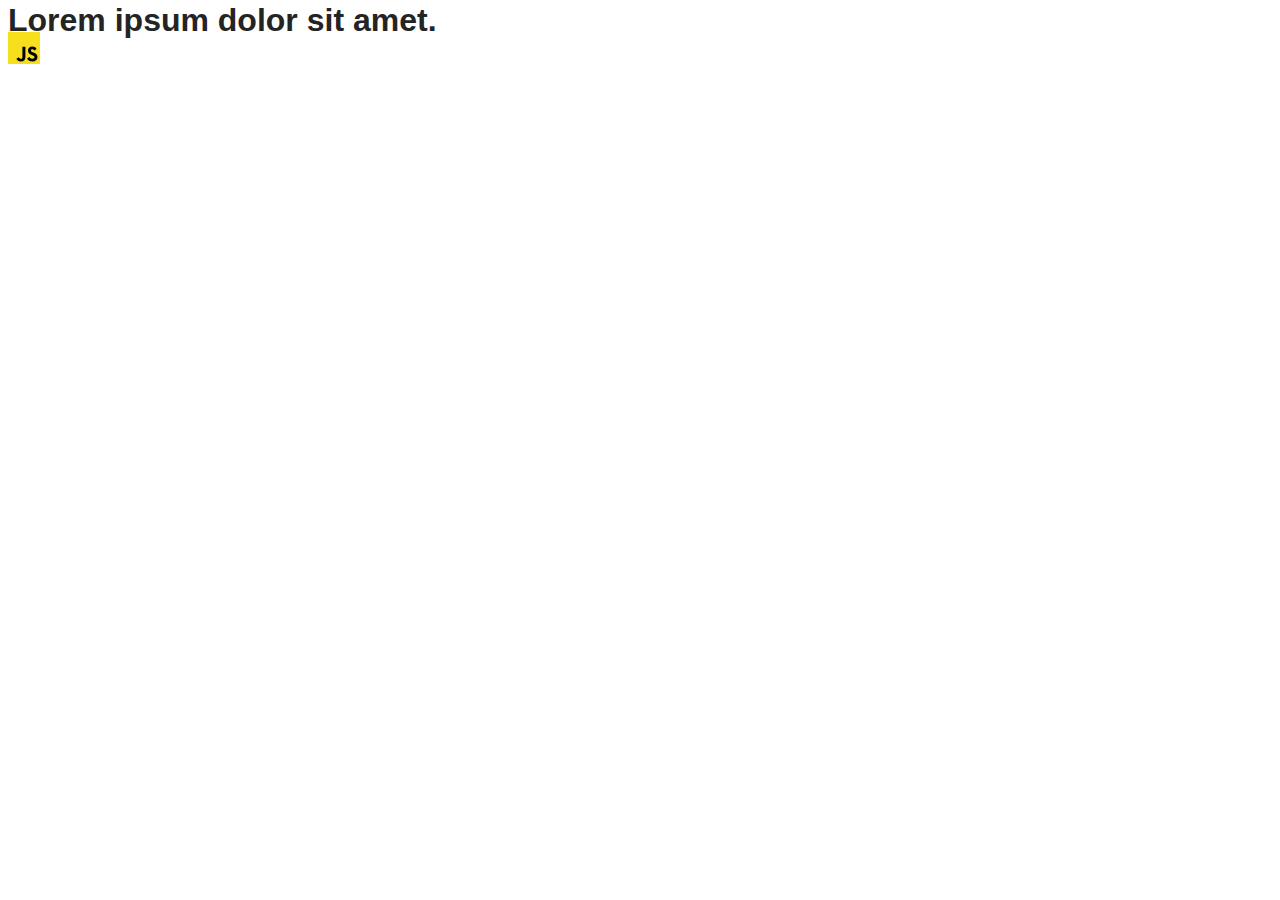
==== src/index.html @ 6d2b966e "Initial commit" ====
<!DOCTYPE html>
<html lang="en">
  <head>
    <meta charset="UTF-8" />
    <link rel="icon" type="image/svg+xml" href="/favicon.svg" />
    <meta name="viewport" content="width=device-width, initial-scale=1.0" />
    <title>Vanilla App Template</title>
    <link rel="stylesheet" href="./css/styles.css" />
  </head>
  <body>
    <load ="partials/header.html" />

    <section>
      <h1>Lorem ipsum dolor sit amet.</h1>
      <!-- Path to images as from index.html file -->
      <img src="./img/javascript.svg" alt="" />
    </section>

    <!-- Loads the specified .html file -->
    <load ="partials/vite-promo.html" />

    <script type="module" src="./main.js"></script>
  </body>
</html>
---- src/css/styles.css ----
/**
  |============================
  | include css partials with
  | default @import url()
  |============================
*/
@import url('./reset.css');
@import url('./vite-promo.css');
@import url('./header.css');

:root {
  font-family: Inter, Avenir, Helvetica, Arial, sans-serif;
  font-size: 16px;
  line-height: 24px;
  font-weight: 400;

  color: #242424;
  background-color: rgba(255, 255, 255, 0.87);

  font-synthesis: none;
  text-rendering: optimizeLegibility;
  -webkit-font-smoothing: antialiased;
  -moz-osx-font-smoothing: grayscale;
  -webkit-text-size-adjust: 100%;
}
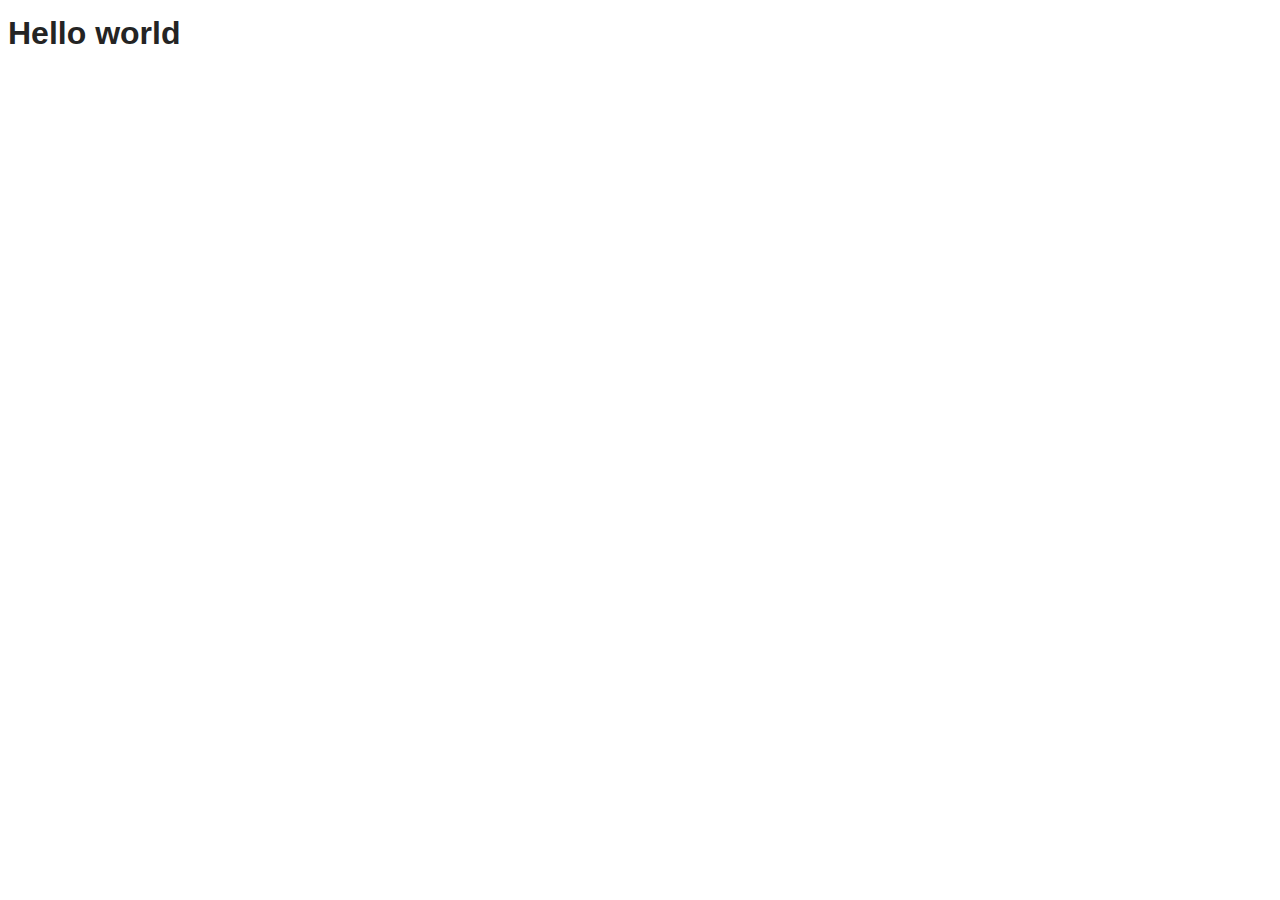
==== commit 9eae668a: "push1" ====
--- a/src/index.html
+++ b/src/index.html
@@ -1,24 +1,14 @@
 <!DOCTYPE html>
 <html lang="en">
-  <head>
-    <meta charset="UTF-8" />
-    <link rel="icon" type="image/svg+xml" href="/favicon.svg" />
-    <meta name="viewport" content="width=device-width, initial-scale=1.0" />
-    <title>Vanilla App Template</title>
-    <link rel="stylesheet" href="./css/styles.css" />
-  </head>
-  <body>
-    <load ="partials/header.html" />
-
-    <section>
-      <h1>Lorem ipsum dolor sit amet.</h1>
-      <!-- Path to images as from index.html file -->
-      <img src="./img/javascript.svg" alt="" />
-    </section>
-
-    <!-- Loads the specified .html file -->
-    <load ="partials/vite-promo.html" />
-
-    <script type="module" src="./main.js"></script>
-  </body>
-</html>
+<head>
+    <meta charset="UTF-8">
+    <meta name="viewport" content="width=device-width, initial-scale=1.0">
+    <title>Document</title>
+    <link rel="stylesheet" href="./css/styles.css">
+</head>
+<body>
+    <h1>Hello world</h1>
+    <script type="module" src="./js/1-gallery.js"></script>
+    <script type="module" src="./js/2-form.js"></script>
+</body>
+</html>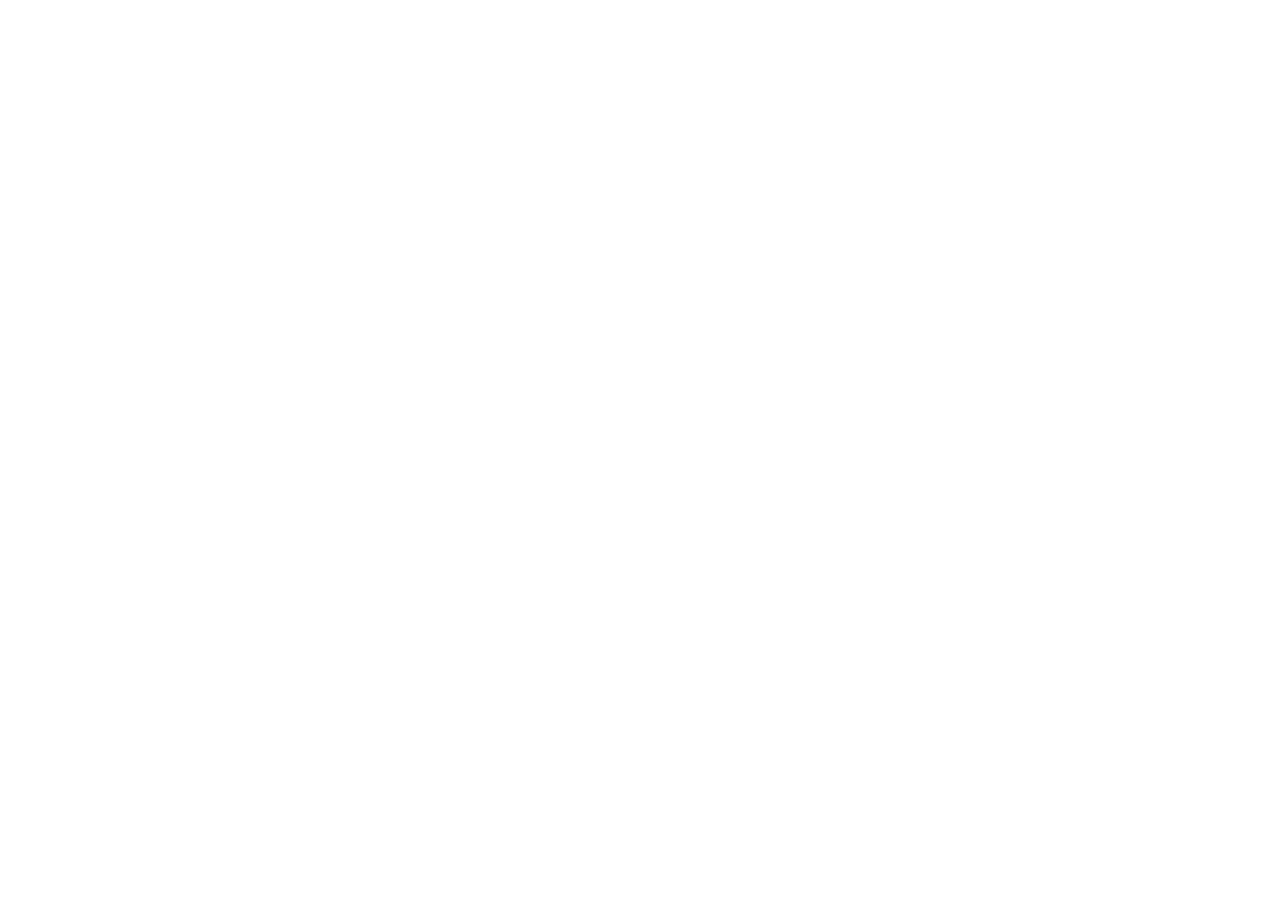
==== commit 2c52d522: "homework-9" ====
--- a/src/index.html
+++ b/src/index.html
@@ -7,7 +7,8 @@
     <link rel="stylesheet" href="./css/styles.css">
 </head>
 <body>
-    <h1>Hello world</h1>
+    <load ="1-gallery.html" />
+    <load ="2-form.html" />
     <script type="module" src="./js/1-gallery.js"></script>
     <script type="module" src="./js/2-form.js"></script>
 </body>
--- a/src/css/styles.css
+++ b/src/css/styles.css
@@ -1,25 +1,138 @@
-/**
-  |============================
-  | include css partials with
-  | default @import url()
-  |============================
-*/
-@import url('./reset.css');
-@import url('./vite-promo.css');
-@import url('./header.css');
+*,
+*::before,
+*::after {
+    box-sizing: border-box;
+}
 
-:root {
-  font-family: Inter, Avenir, Helvetica, Arial, sans-serif;
-  font-size: 16px;
-  line-height: 24px;
-  font-weight: 400;
+.visually-hidden {
+    position: absolute;
+    width: 1px;
+    height: 1px;
+    margin: -1px;
+    border: 0;
+    padding: 0;
 
-  color: #242424;
-  background-color: rgba(255, 255, 255, 0.87);
+    white-space: nowrap;
+    clip-path: inset(100%);
+    clip: rect(0 0 0 0);
+    overflow: hidden;
+}
 
-  font-synthesis: none;
-  text-rendering: optimizeLegibility;
-  -webkit-font-smoothing: antialiased;
-  -moz-osx-font-smoothing: grayscale;
-  -webkit-text-size-adjust: 100%;
+body {
+    font-family: 'Monserrat';
+    background-color: #fff;
 }
+
+.conteiner {
+    margin: auto;
+    max-width: 1440px;
+    height: 848px;
+}
+
+h1 {
+    color: #e7e7ef;
+    font-family: Montserrat;
+    font-size: 24px;
+    font-style: normal;
+    font-weight: 600;
+    line-height: 1.3em;
+    letter-spacing: 0.4px;
+}
+
+h2 {
+    color: #e6e6ea;
+    font-family: Montserrat;
+    font-size: 16px;
+    font-style: normal;
+    font-weight: 400;
+    line-height: 1.5em;
+    letter-spacing: 0.04px;
+}
+
+h3 {
+    color: #FFF;
+    font-family: Montserrat;
+    font-size: 16px;
+    font-style: normal;
+    font-weight: 500;
+    line-height: 1.5em;
+    letter-spacing: 0.04px;
+}
+
+ul {
+    list-style: none;
+}
+
+img {
+    display: block;
+    max-width: 100%;
+    height: auto;
+}
+
+.gallery {
+    display: flex;
+    flex-wrap: wrap;
+    justify-content: center;
+    gap: 24px;
+    background: #FFF;
+    padding: 100px 156px;
+}
+
+.gallery-item {
+    display: flex;
+    flex-direction: column;
+    align-items: center;
+}
+
+.gallery-image {
+    width: 360px;
+    height: 200px;
+}
+
+.feedback-form {
+    display: inline-flex;
+    padding: 24px;
+    flex-direction: column;
+    align-items: flex-start;
+    gap: 16px;
+}
+
+.submit {
+    border-radius: 8px;
+    background: #6C8CFF;;
+    color: #FFF;
+    display: flex;
+    padding: 8px 16px;
+    justify-content: center;
+    align-items: center;
+    gap: 10px;
+}
+
+.submit:hover {
+    background: #4E75FF;
+}
+
+.email {
+    display: flex;
+    width: 360px;
+    height: 40px;
+    justify-content: center;
+    align-items: center;
+}
+
+.message {
+    display: flex;
+    width: 360px;
+    height: 80px;
+    justify-content: center;
+    align-items: center
+}
+
+.label {
+    color: #2E2F42;
+        font-size: 16px;
+        font-style: normal;
+        font-weight: 400;
+        line-height: 1.5em;
+        letter-spacing: 0.04px;
+}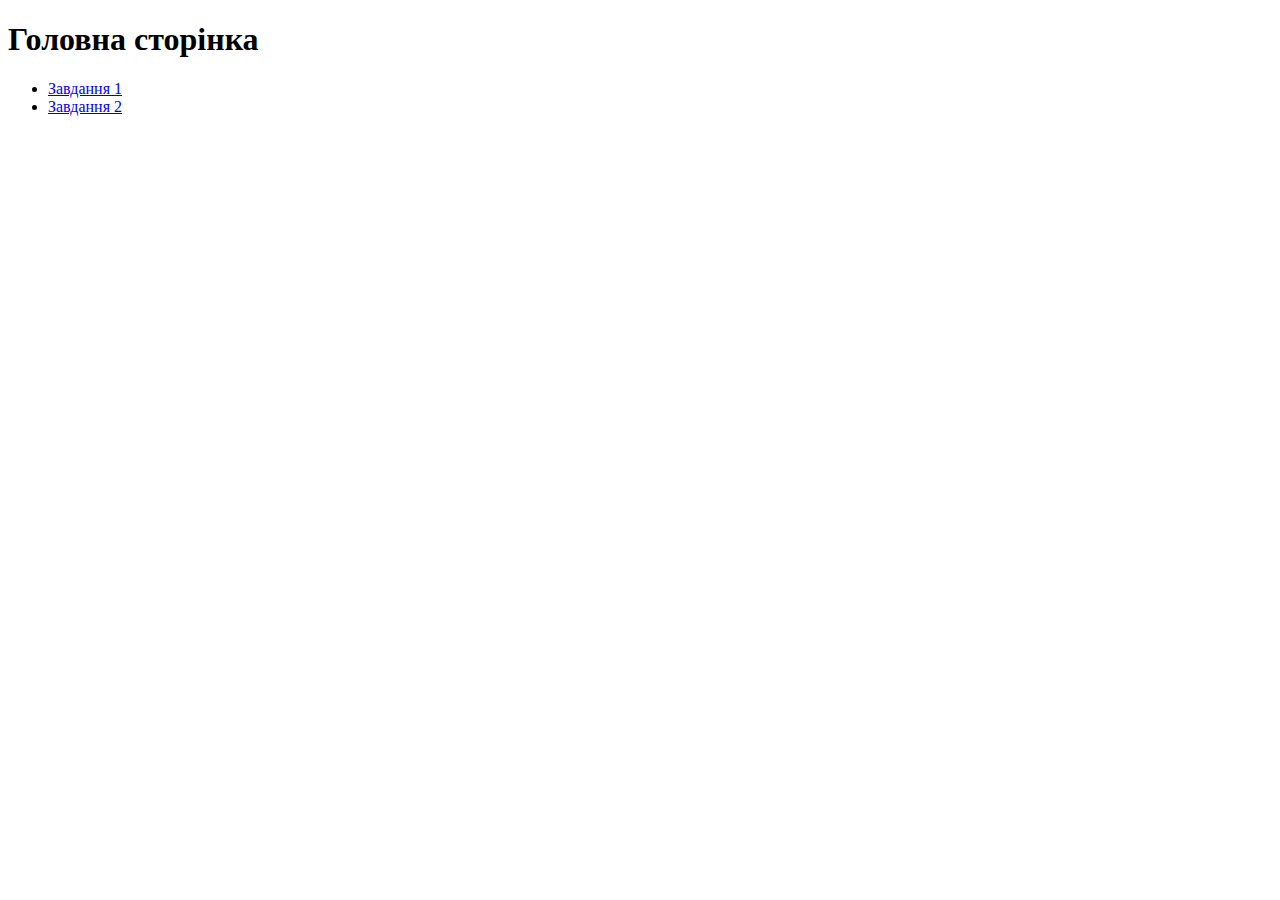
==== commit 3b90de1c: "correction4" ====
--- a/src/index.html
+++ b/src/index.html
@@ -4,12 +4,13 @@
     <meta charset="UTF-8">
     <meta name="viewport" content="width=device-width, initial-scale=1.0">
     <title>Document</title>
-    <link rel="stylesheet" href="./css/styles.css">
+    
 </head>
 <body>
-    <load ="1-gallery.html" />
-    <load ="2-form.html" />
-    <script type="module" src="./js/1-gallery.js"></script>
-    <script type="module" src="./js/2-form.js"></script>
+    <h1>Головна сторінка</h1>
+    <ul>
+        <li><a href="./1-gallery.html">Завдання 1</a></li>
+        <li><a href="./2-form.html">Завдання 2</a></li>
+    </ul>
 </body>
 </html>